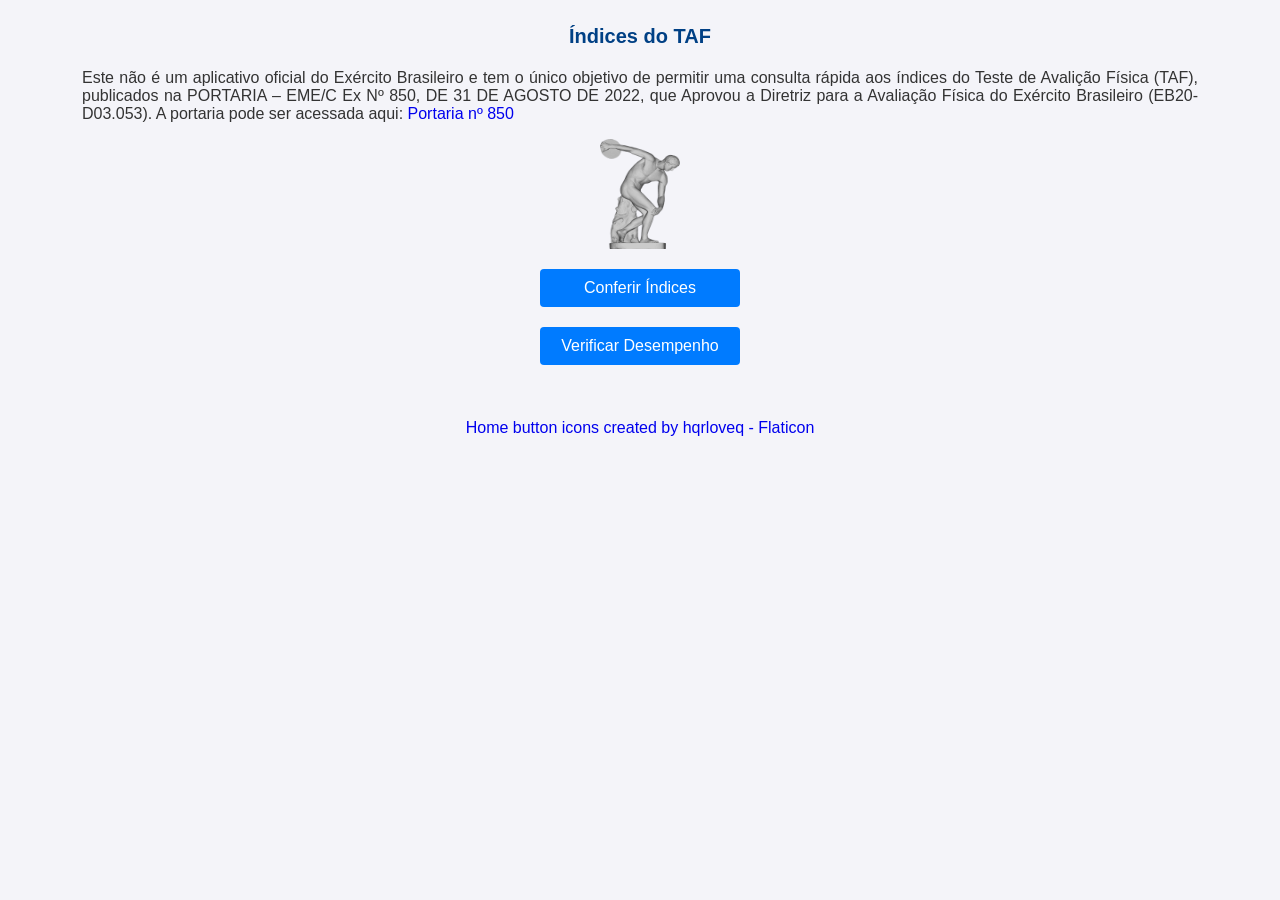
==== index.html @ 2b0d19ae "adicionando manifest" ====
<!DOCTYPE html>
<html lang="pt-BR">
<head>
    <meta charset="UTF-8">
    <meta name="viewport" content="width=device-width, initial-scale=1.0">
    <link rel="manisfest" href="./manisfest.json">
    <meta name="theme-color" content="#4b5320">
    <title>Calculadora TAF Militar</title>
    <link rel="stylesheet" href="./assets/css/style.css">
</head>
<body>

    <div class="pagina-inicial">
        <h1 id="titulo-pagina">Índices do TAF</h1>
        <p>Este não é um aplicativo oficial do Exército Brasileiro e tem o único objetivo de permitir uma consulta rápida aos índices do Teste de Avalição Física (TAF), publicados na <span>PORTARIA – EME/C Ex Nº 850, DE 31 DE AGOSTO DE 2022, que Aprovou a Diretriz para a Avaliação Física do Exército Brasileiro (EB20-D03.053).</span>
          A portaria pode ser acessada aqui: <a href="https://bdex.eb.mil.br/jspui/bitstream/123456789/11692/1/Port_850-EME_Dtz_Avl_Fis_EB.pdf" target="_blank">Portaria nº 850</a></p>
        <img id="discobulo" src="./assets/images/discobulo.png" alt="Discóbulo">
        <button id="indices">Conferir Índices</button>
        <button id="desempenho">Verificar Desempenho</button>
        <br><br><br>
        <footer><a href="https://www.flaticon.com/free-icons/home-button" title="home button icons">Home button icons created by hqrloveq - Flaticon</a></footer>
    </div>
    

    <div class="container-indices">
        <div class="header-container">
            <img id="home" src="./assets/images/botao-home.png" alt="Home">
            <h1>Índices TAF</h1>
        </div>
        
        <div class="input-group">
            <label for="linhaEnsino_Indices">Linha de Ensino:</label>
            <select id="linhaEnsino_Indices">
                <option value="" disabled selected>Selecione a Linha</option>
                <option value="LEMB">LEMB</option>
                <option value="LEMS_LEMC_LEMCT">LEMS, LEMC e LEMCT</option>
            </select>
        </div>

        <div class="input-group">
            <label for="sexo_Indices">Sexo:</label>
            <select id="sexo_Indices">
                <option value="" disabled selected>Selecione o Sexo</option>
                <option value="masculino">Masculino</option>
                <option value="feminino">Feminino</option>
            </select>
        </div>
        
        <div class="input-group">
            <label for="idade_Indices">Idade (anos):</label>
            <input type="number" id="idade_Indices" min="18" max="65" placeholder="Sua idade">
        </div>
        <button id="mostrarIndices">Mostrar Índices</button>
        
        <hr>

        <div id="resultado_Indices" class="resultado">
            </div>

    </div>

    <div class="container-desempenho">
        <div class="header-container">
            <img id="home2" src="./assets/images/botao-home.png" alt="Home">
            <h1>Verificar Desempenho</h1>
        </div>
        
        
        <div class="input-group">
            <label for="linhaEnsino_Desempenho">Linha de Ensino:</label>
            <select id="linhaEnsino_Desempenho">
                <option value="" disabled selected>Selecione a Linha</option>
                <option value="LEMB">LEMB</option>
                <option value="LEMS_LEMC_LEMCT">LEMS, LEMC e LEMCT</option>
            </select>
        </div>

        <div class="input-group">
            <label for="sexo_Desempenho">Sexo:</label>
            <select id="sexo_Desempenho">
                <option value="" disabled selected>Selecione o Sexo</option>
                <option value="masculino">Masculino</option>
                <option value="feminino">Feminino</option>
            </select>
        </div>
        
        <div class="input-group">
            <label for="idade_Desempenho">Idade:</label>
            <input type="number" id="idade_Desempenho" min="18" max="65" placeholder="Sua idade (apenas números)">
        </div>

        <hr>

        <h2>Valores de Desempenho</h2>
        <div class="input-group">
            <label for="corrida">Corrida (metros):</label>
            <input type="number" id="corrida" placeholder="Ex: 2800">
        </div>
        <div class="input-group">
            <label for="flexaoBracos">Flexão de Braços (repetições):</label>
            <input type="number" id="flexaoBracos" placeholder="Ex: 30">
        </div>
        <div class="input-group">
            <label for="abdominal">Abdominal (repetições):</label>
            <input type="number" id="abdominal" placeholder="Ex: 60">
        </div>
        <div class="input-group">
            <label for="barraFixa">Barra Fixa (repetições/segundos):</label>
            <input type="text" id="barraFixa" placeholder="Ex: 8 (rep) ou 50 (seg)">
        </div>

        <button id="calcularDesempenho">Calcular Desempenho</button>

        <div id="resultado_Desempenho" class="resultado">
            </div>

    </div>
    
    <script type="module" src="./assets/js/script.js" defer></script>
    <script type="module" src="./assets/js/utils.js" defer></script>
    <script type="module" src="./assets/js/indices.js" defer></script>
    <script type="module" src="./assets/js/desempenho.js" defer></script>
    <script>
        if ("serviceWorker" in navigator) {
            window.addEventListener("load", () => {
            navigator.serviceWorker
                .register("./service-worker.js")
                .then(() => console.log("✅ Service Worker registrado com sucesso"))
                .catch((err) => console.log("❌ Erro ao registrar Service Worker:", err));
            });
        }
    </script>

</body>
</html>
---- assets/css/style.css ----
body {
  font-family: Arial, sans-serif;
  background-color: #f4f4f9;
  color: #333;
  display: flex;
  flex-direction: column;
  justify-content: center;
  align-items: center;
  padding: 20px;
  margin: 0;
}

.pagina-inicial {
  display: flex;
  flex-direction: column;
  align-items: center;
  max-width: 90%;
}

a {
  text-decoration: none;
}

.header-container {
  display: flex;
  align-items: center;
}

.header-container > h1 {
  margin-left: 20px;
}

#home,
#home2 {
  width: 35px;
  height: 35px;
  margin-right: 5px;
}

p {
  text-align: justify;
}
#titulo-pagina {
  font-size: 20px;
  text-align: center;
  font-weight: bold;
}

#discobulo {
  width: 80px;
  height: 110px;
}

#indices,
#desempenho {
  width: 200px;
}

#indices:hover,
#desempenho:hover {
  background-color: #0056b3;
}

#indices:active,
#desempenho:active {
  background-color: #0056b3;
  transform: scale(0.95);
}

.container-indices,
.container-desempenho {
  display: none;
}
.container-indices-active,
.container-desempenho-active {
  display: flex;
  flex-direction: column;
  justify-content: center;
  background: #fff;
  padding: 30px;
  border-radius: 8px;
  box-shadow: 0 4px 8px rgba(0, 0, 0, 0.1);
  max-width: 600px;
  width: 100%;
}

h1,
h2 {
  color: #004085;
  text-align: center;
  margin: 5px 0;
}

.input-group {
  margin-bottom: 15px;
}

.input-group label {
  display: block;
  margin-bottom: 5px;
  font-weight: bold;
}

.input-group input,
.input-group select {
  width: 100%;
  padding: 10px;
  border: 1px solid #ccc;
  border-radius: 4px;
  box-sizing: border-box; /* Garante que o padding não aumente o tamanho total */
}

button {
  display: block;
  width: 100%;
  padding: 10px;
  background-color: #007bff;
  color: white;
  border: none;
  border-radius: 4px;
  cursor: pointer;
  font-size: 16px;
  margin-top: 20px;
}

button:hover {
  background-color: #0056b3;
}

.resultado {
  margin-top: 10px;
  padding: 10px;
  border: 1px solid #d6d8d9;
  border-radius: 4px;
  background-color: #e2e3e5;
}

h3 {
  margin: 10px 0;
}
#resultado {
  margin-top: 10px;
}
.card {
  background: white;
  border-radius: 8px;
  box-shadow: 0 2px 6px rgba(0, 0, 0, 0.1);
  margin-bottom: 20px;
  padding: 15px;
}
table {
  width: 100%;
  border-collapse: collapse;
  margin-top: 10px;
}
th,
td {
  border: 1px solid #ccc;
  text-align: center;
  padding: 8px;
}
th {
  background-color: #e9ecef;
}
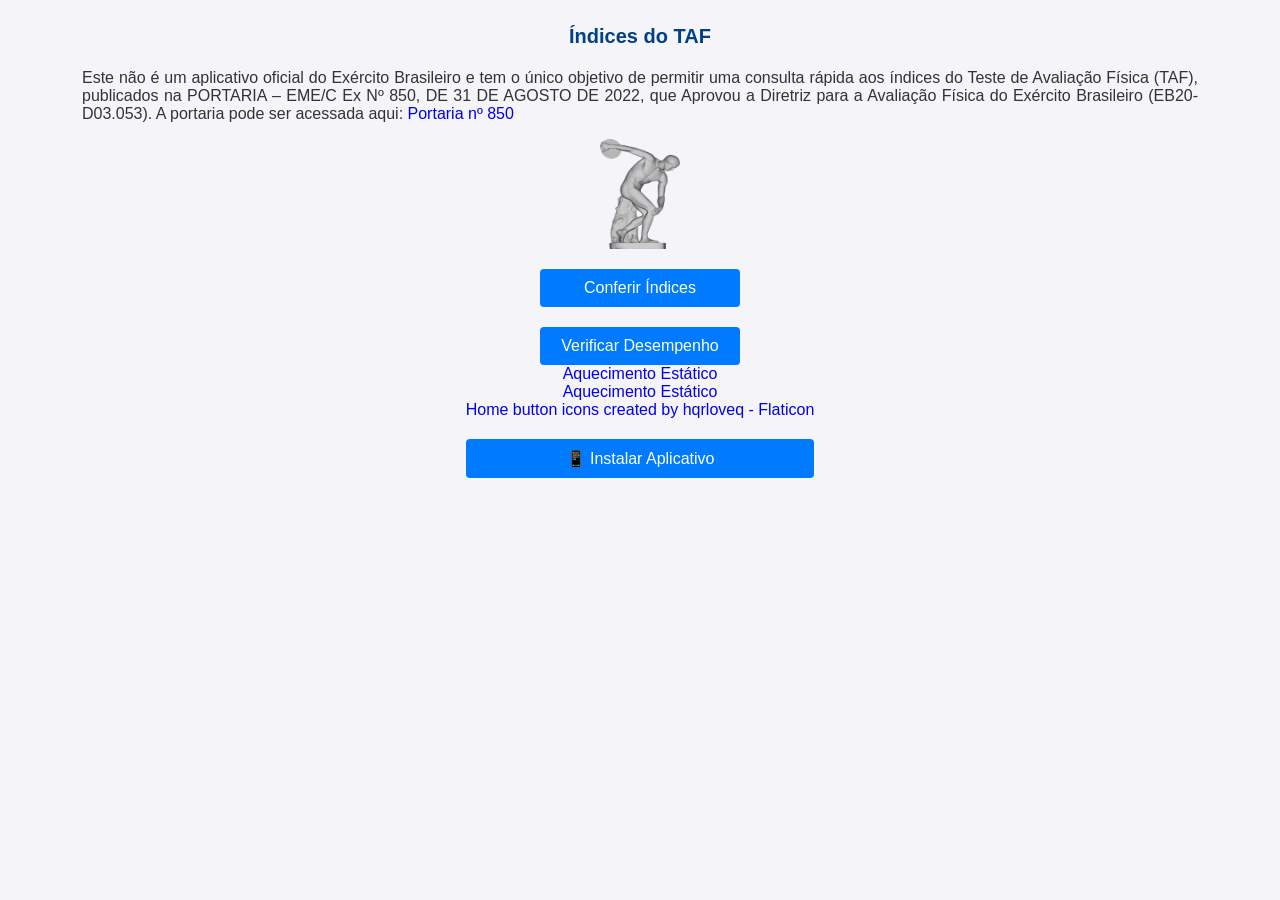
==== commit 949d7e21: "Add files via upload" ====
--- a/index.html
+++ b/index.html
@@ -1,135 +1,154 @@
-<!DOCTYPE html>
+<!doctype html>
 <html lang="pt-BR">
-<head>
-    <meta charset="UTF-8">
-    <meta name="viewport" content="width=device-width, initial-scale=1.0">
-    <link rel="manisfest" href="./manisfest.json">
-    <meta name="theme-color" content="#4b5320">
-    <title>Calculadora TAF Militar</title>
-    <link rel="stylesheet" href="./assets/css/style.css">
-</head>
-<body>
+    <head>
+        <meta charset="UTF-8" />
+        <meta name="viewport" content="width=device-width, initial-scale=1.0" />
+        <link rel="manifest" href="./manifest.json" />
+        <meta name="theme-color" content="#4b5320" />
+        <title>Calculadora TAF Militar</title>
+        <link rel="stylesheet" href="./assets/css/style.css" />
+    </head>
+    <body>
+        <div class="pagina-inicial">
+            <h1 id="titulo-pagina">Índices do TAF</h1>
+            <p>
+                Este não é um aplicativo oficial do Exército Brasileiro e tem o único objetivo de permitir uma consulta
+                rápida aos índices do Teste de Avaliação Física (TAF), publicados na
+                <span
+                    >PORTARIA – EME/C Ex Nº 850, DE 31 DE AGOSTO DE 2022, que Aprovou a Diretriz para a Avaliação Física
+                    do Exército Brasileiro (EB20-D03.053).</span
+                >
+                A portaria pode ser acessada aqui:
+                <a
+                    href="https://bdex.eb.mil.br/jspui/bitstream/123456789/11692/1/Port_850-EME_Dtz_Avl_Fis_EB.pdf"
+                    target="_blank"
+                    rel="noopener"
+                    >Portaria nº 850</a
+                >
+            </p>
+            <img id="discobulo" src="./assets/images/discobulo.png" alt="Discóbulo" />
 
-    <div class="pagina-inicial">
-        <h1 id="titulo-pagina">Índices do TAF</h1>
-        <p>Este não é um aplicativo oficial do Exército Brasileiro e tem o único objetivo de permitir uma consulta rápida aos índices do Teste de Avalição Física (TAF), publicados na <span>PORTARIA – EME/C Ex Nº 850, DE 31 DE AGOSTO DE 2022, que Aprovou a Diretriz para a Avaliação Física do Exército Brasileiro (EB20-D03.053).</span>
-          A portaria pode ser acessada aqui: <a href="https://bdex.eb.mil.br/jspui/bitstream/123456789/11692/1/Port_850-EME_Dtz_Avl_Fis_EB.pdf" target="_blank">Portaria nº 850</a></p>
-        <img id="discobulo" src="./assets/images/discobulo.png" alt="Discóbulo">
-        <button id="indices">Conferir Índices</button>
-        <button id="desempenho">Verificar Desempenho</button>
-        <br><br><br>
-        <footer><a href="https://www.flaticon.com/free-icons/home-button" title="home button icons">Home button icons created by hqrloveq - Flaticon</a></footer>
-    </div>
-    
+            <button id="indices">Conferir Índices</button>
+            <button id="desempenho">Verificar Desempenho</button>
+            <a class="botao" href="estatico.html">Aquecimento Estático</a>
+            <a class="botao" href="dinamico.html">Aquecimento Estático</a>
 
-    <div class="container-indices">
-        <div class="header-container">
-            <img id="home" src="./assets/images/botao-home.png" alt="Home">
-            <h1>Índices TAF</h1>
-        </div>
-        
-        <div class="input-group">
-            <label for="linhaEnsino_Indices">Linha de Ensino:</label>
-            <select id="linhaEnsino_Indices">
-                <option value="" disabled selected>Selecione a Linha</option>
-                <option value="LEMB">LEMB</option>
-                <option value="LEMS_LEMC_LEMCT">LEMS, LEMC e LEMCT</option>
-            </select>
+            <footer>
+                <a href="https://www.flaticon.com/free-icons/home-button" title="home button icons"
+                    >Home button icons created by hqrloveq - Flaticon</a
+                >
+                <button id="instalarApp" hidden>📱 Instalar Aplicativo</button>
+            </footer>
         </div>
 
-        <div class="input-group">
-            <label for="sexo_Indices">Sexo:</label>
-            <select id="sexo_Indices">
-                <option value="" disabled selected>Selecione o Sexo</option>
-                <option value="masculino">Masculino</option>
-                <option value="feminino">Feminino</option>
-            </select>
-        </div>
-        
-        <div class="input-group">
-            <label for="idade_Indices">Idade (anos):</label>
-            <input type="number" id="idade_Indices" min="18" max="65" placeholder="Sua idade">
-        </div>
-        <button id="mostrarIndices">Mostrar Índices</button>
-        
-        <hr>
-
-        <div id="resultado_Indices" class="resultado">
+        <div class="container-indices">
+            <div class="header-container">
+                <img id="home" src="./assets/images/home-button.png" alt="Home" />
+                <h1>Índices TAF</h1>
             </div>
 
-    </div>
+            <div class="input-group">
+                <label for="linhaEnsino_Indices">Linha de Ensino:</label>
+                <select id="linhaEnsino_Indices">
+                    <option value="" disabled selected>Selecione a Linha</option>
+                    <option value="LEMB">LEMB</option>
+                    <option value="LEMS_LEMC_LEMCT">LEMS, LEMC e LEMCT</option>
+                </select>
+            </div>
 
-    <div class="container-desempenho">
-        <div class="header-container">
-            <img id="home2" src="./assets/images/botao-home.png" alt="Home">
-            <h1>Verificar Desempenho</h1>
-        </div>
-        
-        
-        <div class="input-group">
-            <label for="linhaEnsino_Desempenho">Linha de Ensino:</label>
-            <select id="linhaEnsino_Desempenho">
-                <option value="" disabled selected>Selecione a Linha</option>
-                <option value="LEMB">LEMB</option>
-                <option value="LEMS_LEMC_LEMCT">LEMS, LEMC e LEMCT</option>
-            </select>
+            <div class="input-group">
+                <label for="sexo_Indices">Sexo:</label>
+                <select id="sexo_Indices">
+                    <option value="" disabled selected>Selecione o Sexo</option>
+                    <option value="masculino">Masculino</option>
+                    <option value="feminino">Feminino</option>
+                </select>
+            </div>
+
+            <div class="input-group">
+                <label for="idade_Indices">Idade (anos):</label>
+                <input type="number" id="idade_Indices" min="18" max="65" placeholder="Sua idade" inputmode="numeric" />
+            </div>
+            <button id="mostrarIndices">Mostrar Índices</button>
+
+            <hr />
+
+            <div id="resultado_Indices" class="resultado"></div>
         </div>
 
-        <div class="input-group">
-            <label for="sexo_Desempenho">Sexo:</label>
-            <select id="sexo_Desempenho">
-                <option value="" disabled selected>Selecione o Sexo</option>
-                <option value="masculino">Masculino</option>
-                <option value="feminino">Feminino</option>
-            </select>
-        </div>
-        
-        <div class="input-group">
-            <label for="idade_Desempenho">Idade:</label>
-            <input type="number" id="idade_Desempenho" min="18" max="65" placeholder="Sua idade (apenas números)">
+        <div class="container-desempenho">
+            <div class="header-container">
+                <img id="home2" src="./assets/images/home-button.png" alt="Home" />
+                <h1>Verificar Desempenho</h1>
+            </div>
+
+            <div class="input-group">
+                <label for="linhaEnsino_Desempenho">Linha de Ensino:</label>
+                <select id="linhaEnsino_Desempenho">
+                    <option value="" disabled selected>Selecione a Linha</option>
+                    <option value="LEMB">LEMB</option>
+                    <option value="LEMS_LEMC_LEMCT">LEMS, LEMC e LEMCT</option>
+                </select>
+            </div>
+
+            <div class="input-group">
+                <label for="sexo_Desempenho">Sexo:</label>
+                <select id="sexo_Desempenho">
+                    <option value="" disabled selected>Selecione o Sexo</option>
+                    <option value="masculino">Masculino</option>
+                    <option value="feminino">Feminino</option>
+                </select>
+            </div>
+
+            <div class="input-group">
+                <label for="idade_Desempenho">Idade:</label>
+                <input
+                    type="number"
+                    id="idade_Desempenho"
+                    min="18"
+                    max="65"
+                    placeholder="Sua idade (apenas números)"
+                    inputmode="numeric"
+                />
+            </div>
+
+            <hr />
+
+            <h2>Valores de Desempenho</h2>
+            <div class="input-group">
+                <label for="corrida">Corrida (metros):</label>
+                <input type="number" id="corrida" placeholder="Ex: 2800" inputmode="numeric" />
+            </div>
+            <div class="input-group">
+                <label for="flexaoBracos">Flexão de Braços (repetições):</label>
+                <input type="number" id="flexaoBracos" placeholder="Ex: 30" inputmode="numeric" />
+            </div>
+            <div class="input-group">
+                <label for="abdominal">Abdominal (repetições):</label>
+                <input type="number" id="abdominal" placeholder="Ex: 60" inputmode="numeric" />
+            </div>
+            <div class="input-group">
+                <label for="barraFixa">Barra Fixa (repetições/segundos):</label>
+                <input type="text" id="barraFixa" placeholder="Ex: 8 (rep) ou 50 (seg)" inputmode="numeric" />
+            </div>
+
+            <button id="calcularDesempenho">Calcular Desempenho</button>
+
+            <div id="resultado_Desempenho" class="resultado"></div>
         </div>
 
-        <hr>
-
-        <h2>Valores de Desempenho</h2>
-        <div class="input-group">
-            <label for="corrida">Corrida (metros):</label>
-            <input type="number" id="corrida" placeholder="Ex: 2800">
-        </div>
-        <div class="input-group">
-            <label for="flexaoBracos">Flexão de Braços (repetições):</label>
-            <input type="number" id="flexaoBracos" placeholder="Ex: 30">
-        </div>
-        <div class="input-group">
-            <label for="abdominal">Abdominal (repetições):</label>
-            <input type="number" id="abdominal" placeholder="Ex: 60">
-        </div>
-        <div class="input-group">
-            <label for="barraFixa">Barra Fixa (repetições/segundos):</label>
-            <input type="text" id="barraFixa" placeholder="Ex: 8 (rep) ou 50 (seg)">
-        </div>
-
-        <button id="calcularDesempenho">Calcular Desempenho</button>
-
-        <div id="resultado_Desempenho" class="resultado">
-            </div>
-
-    </div>
-    
-    <script type="module" src="./assets/js/script.js" defer></script>
-    <script type="module" src="./assets/js/utils.js" defer></script>
-    <script type="module" src="./assets/js/indices.js" defer></script>
-    <script type="module" src="./assets/js/desempenho.js" defer></script>
-    <script>
-        if ("serviceWorker" in navigator) {
-            window.addEventListener("load", () => {
-            navigator.serviceWorker
-                .register("./service-worker.js")
-                .then(() => console.log("✅ Service Worker registrado com sucesso"))
-                .catch((err) => console.log("❌ Erro ao registrar Service Worker:", err));
-            });
-        }
-    </script>
-
-</body>
-</html>+        <script type="module" src="./assets/js/script.js"></script>
+        <script type="module" src="./assets/js/indices.js"></script>
+        <script type="module" src="./assets/js/desempenho.js"></script>
+        <script>
+            if ("serviceWorker" in navigator) {
+                window.addEventListener("load", () => {
+                    navigator.serviceWorker
+                        .register("./service-worker.js")
+                        .then(() => console.log("✅ Service Worker registrado com sucesso"))
+                        .catch((err) => console.log("❌ Erro ao registrar Service Worker:", err));
+                });
+            }
+        </script>
+    </body>
+</html>
--- a/assets/css/style.css
+++ b/assets/css/style.css
@@ -32,8 +32,8 @@
 
 #home,
 #home2 {
-  width: 35px;
-  height: 35px;
+  width: 45px;
+  height: 45px;
   margin-right: 5px;
 }
 
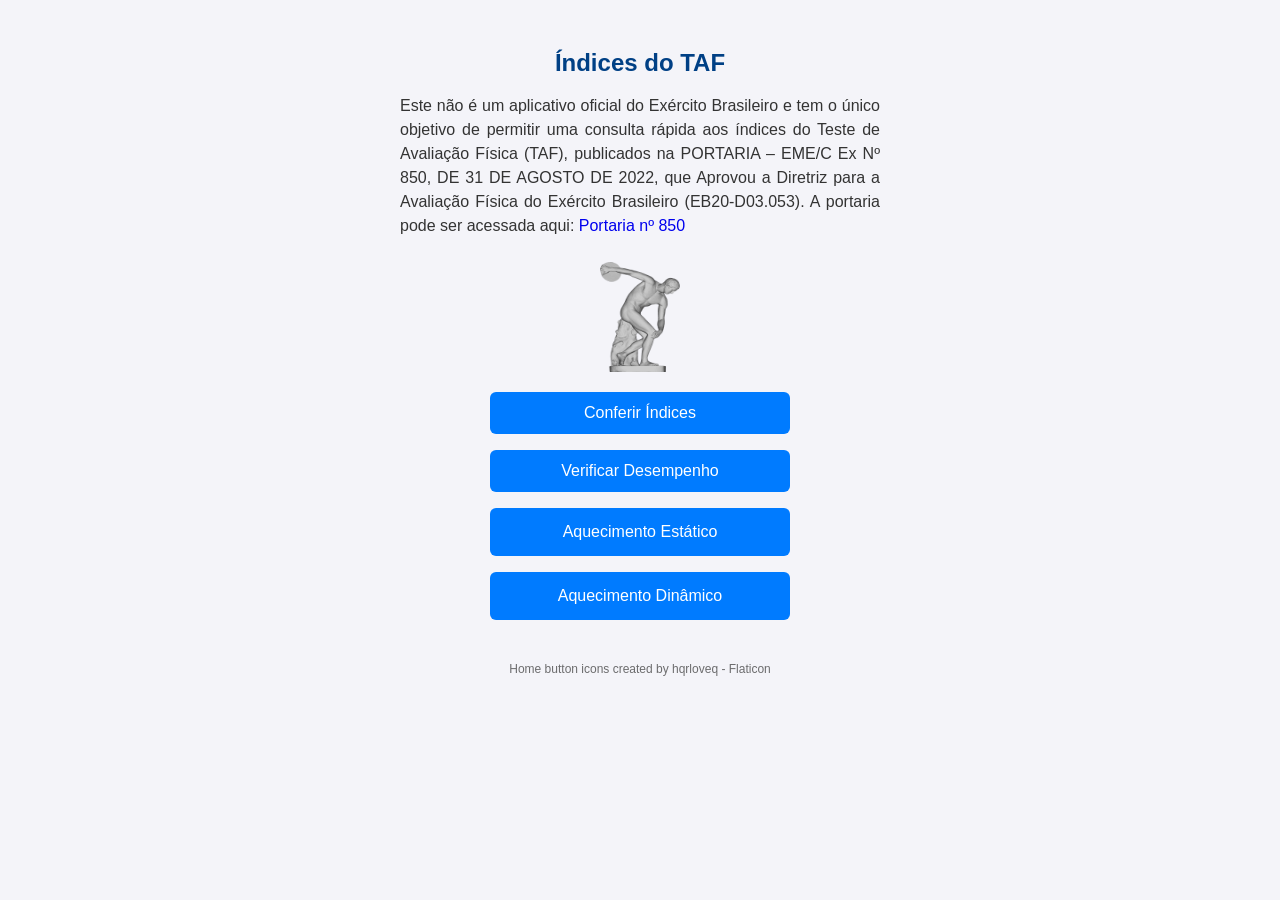
==== commit 3d7ec9ae: "Update index.html" ====
--- a/index.html
+++ b/index.html
@@ -31,7 +31,7 @@
             <button id="indices">Conferir Índices</button>
             <button id="desempenho">Verificar Desempenho</button>
             <a class="botao" href="estatico.html">Aquecimento Estático</a>
-            <a class="botao" href="dinamico.html">Aquecimento Estático</a>
+            <a class="botao" href="dinamico.html">Aquecimento Dinâmico</a>
 
             <footer>
                 <a href="https://www.flaticon.com/free-icons/home-button" title="home button icons"
--- a/assets/css/style.css
+++ b/assets/css/style.css
@@ -1,164 +1,398 @@
+/* ==========================================================
+   Base
+   ========================================================== */
+*,
+*::before,
+*::after {
+    box-sizing: border-box;
+}
+
+html {
+    -webkit-text-size-adjust: 100%;
+}
+
 body {
-  font-family: Arial, sans-serif;
-  background-color: #f4f4f9;
-  color: #333;
-  display: flex;
-  flex-direction: column;
-  justify-content: center;
-  align-items: center;
-  padding: 20px;
-  margin: 0;
-}
-
+    font-family: Arial, sans-serif;
+    background-color: #f4f4f9;
+    color: #333;
+    line-height: 1.5;
+    display: flex;
+    flex-direction: column;
+    align-items: center;
+    min-height: 100vh;
+    margin: 0;
+    padding: 24px 16px;
+}
+
+/* Conteúdo centralizado com largura de leitura confortável
+   (vale também para a página estatico.html) */
+body > * {
+    width: 100%;
+    max-width: 640px;
+}
+
+a {
+    text-decoration: none;
+}
+
+p {
+    margin: 0 0 12px;
+    text-align: justify;
+    hyphens: auto;
+}
+
+img {
+    max-width: 100%;
+    height: auto;
+}
+
+h1,
+h2,
+h3 {
+    color: #004085;
+    line-height: 1.25;
+}
+
+h1,
+h2 {
+    text-align: center;
+    margin: 8px 0;
+}
+
+h1 {
+    font-size: 1.6rem;
+}
+
+h2 {
+    font-size: 1.2rem;
+}
+
+h3 {
+    margin: 0 0 8px;
+    font-size: 1.05rem;
+}
+
+hr {
+    width: 100%;
+    border: 0;
+    border-top: 1px solid #ccc;
+    margin: 20px 0;
+}
+
+/* ==========================================================
+   Botões
+   ========================================================== */
+button {
+    display: block;
+    width: 100%;
+    padding: 12px 16px;
+    margin-top: 16px;
+    background-color: #007bff;
+    color: white;
+    border: none;
+    border-radius: 6px;
+    font-size: 16px;
+    font-family: inherit;
+    cursor: pointer;
+    transition:
+        background-color 0.15s ease,
+        transform 0.1s ease;
+}
+
+button:hover {
+    background-color: #0056b3;
+}
+
+button:active {
+    background-color: #0056b3;
+    transform: scale(0.97);
+}
+
+button:focus-visible,
+select:focus-visible,
+input:focus-visible {
+    outline: 2px solid #004085;
+    outline-offset: 2px;
+}
+
+/* ==========================================================
+   Página inicial
+   ========================================================== */
 .pagina-inicial {
-  display: flex;
-  flex-direction: column;
-  align-items: center;
-  max-width: 90%;
-}
-
-a {
-  text-decoration: none;
-}
-
+    display: flex;
+    flex-direction: column;
+    align-items: center;
+    width: 100%;
+    max-width: 480px;
+}
+
+#titulo-pagina {
+    font-size: 1.5rem;
+    font-weight: bold;
+    margin-bottom: 16px;
+}
+
+#discobulo {
+    display: block;
+    width: 80px;
+    height: 110px;
+    margin: 12px auto 4px;
+}
+
+/* Todos os botões do menu com a mesma largura */
+.pagina-inicial > button,
+.pagina-inicial > .botao {
+    display: block;
+    width: 100%;
+    max-width: 300px;
+}
+
+/* Link com aparência de botão (substitui <a><button></button></a>) */
+.botao {
+    margin-top: 16px;
+    padding: 12px 16px;
+    background-color: #007bff;
+    color: white;
+    border-radius: 6px;
+    font-size: 16px;
+    text-align: center;
+    transition:
+        background-color 0.15s ease,
+        transform 0.1s ease;
+}
+
+.botao:hover,
+.botao:active {
+    background-color: #0056b3;
+}
+
+.botao:active {
+    transform: scale(0.97);
+}
+
+.botao:focus-visible {
+    outline: 2px solid #004085;
+    outline-offset: 2px;
+}
+
+button:disabled {
+    opacity: 0.6;
+    cursor: not-allowed;
+}
+
+button:disabled:hover,
+button:disabled:active {
+    background-color: #007bff;
+    transform: none;
+}
+
+.pagina-inicial > br {
+    display: none;
+}
+
+.pagina-inicial footer {
+    display: flex;
+    flex-direction: column;
+    align-items: center;
+    gap: 16px;
+    margin-top: 40px;
+    text-align: center;
+    font-size: 12px;
+}
+
+.pagina-inicial footer a {
+    color: inherit;
+    opacity: 0.7;
+}
+
+/* Botão de instalar o app (antes usava estilos inline) */
+#instalarApp {
+    width: auto;
+    margin-top: 0;
+    padding: 10px 20px;
+    background-color: #4b5320;
+    box-shadow: 0 2px 5px rgba(0, 0, 0, 0.2);
+}
+
+#instalarApp:hover,
+#instalarApp:active {
+    background-color: #4b5320;
+}
+
+/* O script.js mostra o botão via style.display, que prevalece sobre isto */
+#instalarApp[hidden] {
+    display: none;
+}
+
+/* ==========================================================
+   Telas: Índices e Desempenho
+   ========================================================== */
+.container-indices,
+.container-desempenho {
+    display: none;
+}
+
+.container-indices-active,
+.container-desempenho-active {
+    display: flex;
+    flex-direction: column;
+    background: #fff;
+    padding: 24px;
+    border-radius: 8px;
+    box-shadow: 0 4px 8px rgba(0, 0, 0, 0.1);
+    max-width: 600px;
+    width: 100%;
+}
+
+/* Cabeçalho: botão home à esquerda, título realmente centralizado */
 .header-container {
-  display: flex;
-  align-items: center;
+    display: flex;
+    align-items: center;
+    gap: 12px;
+    margin-bottom: 20px;
 }
 
 .header-container > h1 {
-  margin-left: 20px;
+    flex: 1;
+    margin: 0;
+    font-size: 1.4rem;
+}
+
+/* Elemento invisível do mesmo tamanho do ícone para equilibrar o título */
+.header-container::after {
+    content: "";
+    width: 45px;
+    height: 45px;
+    flex-shrink: 0;
 }
 
 #home,
 #home2 {
-  width: 45px;
-  height: 45px;
-  margin-right: 5px;
-}
-
-p {
-  text-align: justify;
-}
-#titulo-pagina {
-  font-size: 20px;
-  text-align: center;
-  font-weight: bold;
-}
-
-#discobulo {
-  width: 80px;
-  height: 110px;
-}
-
-#indices,
-#desempenho {
-  width: 200px;
-}
-
-#indices:hover,
-#desempenho:hover {
-  background-color: #0056b3;
-}
-
-#indices:active,
-#desempenho:active {
-  background-color: #0056b3;
-  transform: scale(0.95);
-}
-
-.container-indices,
-.container-desempenho {
-  display: none;
-}
-.container-indices-active,
-.container-desempenho-active {
-  display: flex;
-  flex-direction: column;
-  justify-content: center;
-  background: #fff;
-  padding: 30px;
-  border-radius: 8px;
-  box-shadow: 0 4px 8px rgba(0, 0, 0, 0.1);
-  max-width: 600px;
-  width: 100%;
-}
-
-h1,
-h2 {
-  color: #004085;
-  text-align: center;
-  margin: 5px 0;
-}
-
+    width: 45px;
+    height: 45px;
+    flex-shrink: 0;
+    margin: 0;
+    cursor: pointer;
+}
+
+/* ==========================================================
+   Formulários
+   ========================================================== */
 .input-group {
-  margin-bottom: 15px;
+    margin-bottom: 16px;
 }
 
 .input-group label {
-  display: block;
-  margin-bottom: 5px;
-  font-weight: bold;
+    display: block;
+    margin-bottom: 6px;
+    font-weight: bold;
 }
 
 .input-group input,
 .input-group select {
-  width: 100%;
-  padding: 10px;
-  border: 1px solid #ccc;
-  border-radius: 4px;
-  box-sizing: border-box; /* Garante que o padding não aumente o tamanho total */
-}
-
-button {
-  display: block;
-  width: 100%;
-  padding: 10px;
-  background-color: #007bff;
-  color: white;
-  border: none;
-  border-radius: 4px;
-  cursor: pointer;
-  font-size: 16px;
-  margin-top: 20px;
-}
-
-button:hover {
-  background-color: #0056b3;
-}
-
+    display: block;
+    width: 100%;
+    padding: 12px 10px;
+    border: 1px solid #ccc;
+    border-radius: 4px;
+    font-size: 16px; /* evita zoom automático no iPhone */
+    font-family: inherit;
+    background-color: #fff;
+}
+
+/* ==========================================================
+   Resultados
+   ========================================================== */
 .resultado {
-  margin-top: 10px;
-  padding: 10px;
-  border: 1px solid #d6d8d9;
-  border-radius: 4px;
-  background-color: #e2e3e5;
-}
-
-h3 {
-  margin: 10px 0;
-}
-#resultado {
-  margin-top: 10px;
-}
+    margin-top: 16px;
+    padding: 12px;
+    border: 1px solid #d6d8d9;
+    border-radius: 4px;
+    background-color: #e2e3e5;
+}
+
+/* Não mostra a caixa cinza enquanto está vazia */
+.resultado:empty {
+    display: none;
+}
+
+.resultado > h2 {
+    margin: 4px 0 16px;
+}
+
 .card {
-  background: white;
-  border-radius: 8px;
-  box-shadow: 0 2px 6px rgba(0, 0, 0, 0.1);
-  margin-bottom: 20px;
-  padding: 15px;
-}
+    background: white;
+    border-radius: 8px;
+    box-shadow: 0 2px 6px rgba(0, 0, 0, 0.1);
+    margin-bottom: 16px;
+    padding: 16px;
+    overflow-x: auto; /* tabelas largas rolam dentro do card no celular */
+}
+
+.card:last-child {
+    margin-bottom: 0;
+}
+
+.card p {
+    margin-bottom: 6px;
+    text-align: left;
+}
+
+/* ==========================================================
+   Tabelas
+   ========================================================== */
 table {
-  width: 100%;
-  border-collapse: collapse;
-  margin-top: 10px;
-}
+    width: 100%;
+    border-collapse: collapse;
+    margin-top: 12px;
+}
+
 th,
 td {
-  border: 1px solid #ccc;
-  text-align: center;
-  padding: 8px;
-}
+    border: 1px solid #ccc;
+    text-align: center;
+    padding: 8px;
+    white-space: nowrap;
+}
+
 th {
-  background-color: #e9ecef;
-}
+    background-color: #e9ecef;
+}
+
+/* ==========================================================
+   Telas maiores
+   ========================================================== */
+@media (min-width: 640px) {
+    body {
+        padding: 40px 24px;
+    }
+
+    .container-indices-active,
+    .container-desempenho-active {
+        padding: 32px;
+    }
+
+    .header-container > h1 {
+        font-size: 1.6rem;
+    }
+}
+
+/* ==========================================================
+   Telas pequenas
+   ========================================================== */
+@media (max-width: 400px) {
+    body {
+        padding: 16px 10px;
+    }
+
+    .container-indices-active,
+    .container-desempenho-active {
+        padding: 16px;
+    }
+
+    th,
+    td {
+        padding: 6px 4px;
+        font-size: 14px;
+    }
+}
